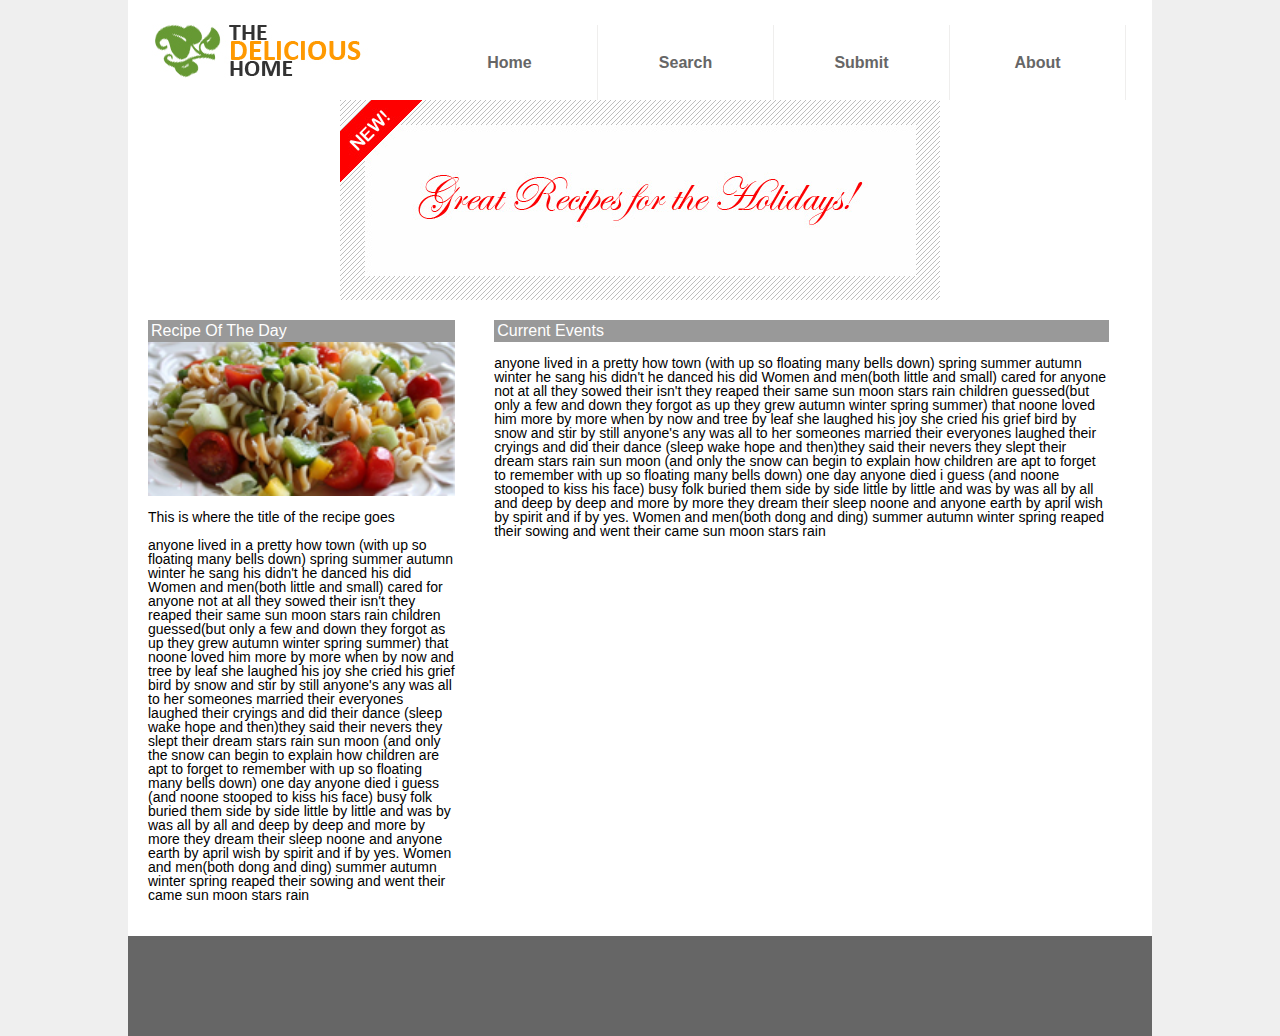
==== index.html @ f6b540a9 "initial cs601 project artifacts" ====
<!DOCTYPE html PUBLIC "-//W3C//DTD XHTML 1.0 Transitional//EN" "http://www.w3.org/TR/xhtml1/DTD/xhtml1-transitional.dtd">
<html xmlns="http://www.w3.org/1999/xhtml">
<head>

<meta http-equiv="Content-Type" content="text/html; charset=utf-8" />
<title>The Delicious Home</title>

<link href="css/styles.css" rel="stylesheet" type="text/css" />
</head>

<body>



<div id="inner_wrapper"> 

<div id="header">
<div id="logo"><img src="images/Logo.jpg" /></div>
<div id="navbar">
<ul>
<li><a href="index.html">Home</a></li>
<li><a href="html/search.html">Search</a></li>
<li><a href="#">Submit</a></li>
<li><a href="#">About</a></li>
</ul>
</div>
</div> 

<div id="gallery">
<center><img src="images/home_head.jpg" /></center></div>

<div class="content_box" id="recipe_day">
	<div class="content_title">Recipe Of The Day</div>
     <img src="images/pasta_salad.jpg" />
<p>This is where the title of the recipe goes</p>
<p>anyone lived in a pretty how town (with up so floating many bells down) spring summer autumn winter he sang his didn't he danced his did Women and men(both little and small) cared for anyone not at all they sowed their isn't they reaped their same sun moon stars rain children guessed(but only a few and down they forgot as up they grew autumn winter spring summer) that noone loved him more by more when by now and tree by leaf she laughed his joy she cried his grief bird by snow and stir by still anyone's any was all to her someones married their everyones laughed their cryings and did their dance (sleep wake hope and then)they said their nevers they slept their dream stars rain sun moon (and only the snow can begin to explain how children are apt to forget to remember with up so floating many bells down) one day anyone died i guess (and noone stooped to kiss his face) busy folk buried them side by side little by little and was by was all by all and deep by deep and more by more they dream their sleep noone and anyone earth by april wish by spirit and if by yes. Women and men(both dong and ding) summer autumn winter spring reaped their sowing and went their came sun moon stars rain</p>
</div>

<div class="content_box" id="content_main">
	<div class="content_title">Current Events</div>
   

<p>anyone lived in a pretty how town (with up so floating many bells down) spring summer autumn winter he sang his didn't he danced his did Women and men(both little and small) cared for anyone not at all they sowed their isn't they reaped their same sun moon stars rain children guessed(but only a few and down they forgot as up they grew autumn winter spring summer) that noone loved him more by more when by now and tree by leaf she laughed his joy she cried his grief bird by snow and stir by still anyone's any was all to her someones married their everyones laughed their cryings and did their dance (sleep wake hope and then)they said their nevers they slept their dream stars rain sun moon (and only the snow can begin to explain how children are apt to forget to remember with up so floating many bells down) one day anyone died i guess (and noone stooped to kiss his face) busy folk buried them side by side little by little and was by was all by all and deep by deep and more by more they dream their sleep noone and anyone earth by april wish by spirit and if by yes. Women and men(both dong and ding) summer autumn winter spring reaped their sowing and went their came sun moon stars rain</p>
</div>

<div id="footer"></div>

</div>


</body>


</html>
---- css/styles.css ----
html, body {
background-image:url(../images/bg_solid.jpg);
background-repeat:repeat;
height:100%;
margin:0;
padding:0;
}

#body{
padding-bottom:100px;

}

#wrapper{
position:relative;
width:100%;
min-height:100%;
background-color:#FFFFFF;
}

#header{
background-color:#FFFFFF;
height:100px;
padding:0px;
width:100%;
}

#inner_wrapper{
width:1024px;
margin: 0 auto;
border-left:20px;
border-right:20px;
background-color:#FFFFFF;
}

#logo{
display:inline-block;
width:250px;
height:100px;
font-family:Arial, Helvetica, sans-serif;
color:#333333;
}

#navbar{
display:inline-block;
}

#navbar ul{
display:inline-block;
margin:0;
font:Arial, Helvetica, sans-serif;
}

#navbar ul li{
list-style:none;
margin:0;
float:left;
}

#navbar ul li a{
width:175px;
padding:0;
margin:0;
border-right: 1px solid #efeeed;
text-decoration:none;
text-align:center;
line-height:75px;
display:block;
font-family:Arial, Helvetica, sans-serif;
font-weight:700;
}

#navbar a:link{
color:#666666;
}
#navbar a:visited{
color:#666666;
}
#navbar a:hover{
color:#999999;
background-color:#efeeed;
}

#content_wrapper{
background-color:#ffffff;
height:100%;

}

#gallery{
border-radius:5px;
}

#gallery img{
max-width:100%;
height:auto;
}

.content_box{
display:inline-block;
line-height:1;
padding:10px;
margin:10px 5px 10px 10px;
font-family:Arial, Helvetica, sans-serif;
}

.content_box img{
width:100%;
}

.content_title{
background-color:#999999;
color:#FFFFFF;
padding:3px;
}

.content_box p{
font-size:14px;
}

#recipe_day{
display:inline-block;
vertical-align:top;
width:30%;
height:auto;
}

#content_main{
display:inline-block;
vertical-align:top;
width:60%;
height:auto;
}

.content_cat{
display:inline-block;
vertical-align:top;
width:29%;
height:auto;
line-height:1;
padding:10px;
margin:10px 5px 10px 10px;
font-family:Arial, Helvetica, sans-serif;
}

.content_cat img{
width:100%;
}

#footer{
bottom:0px;
background-color:#666666;
width:1024px;
height:100px;
margin: 0 auto;
}
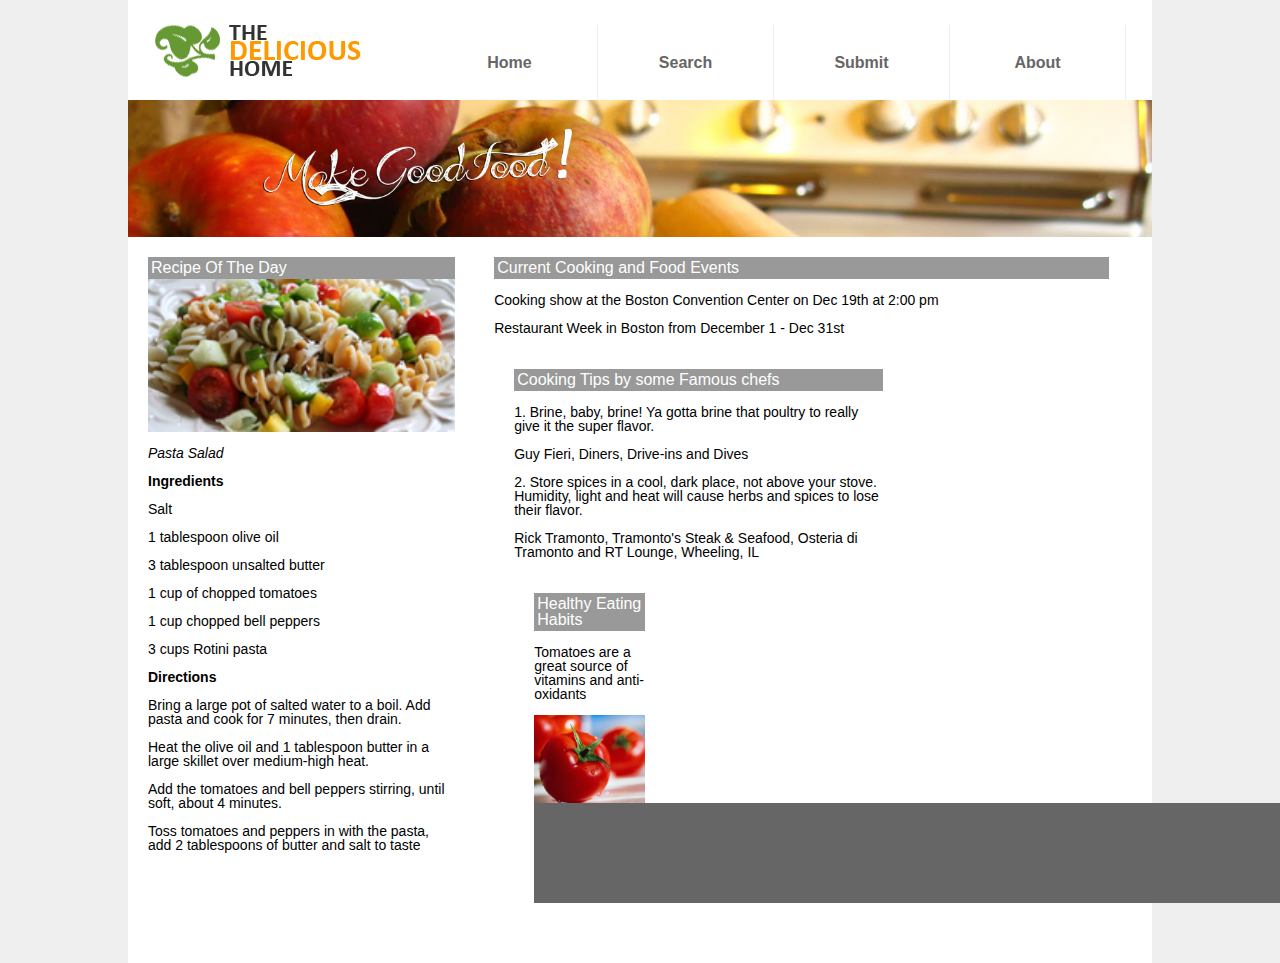
==== commit f82f316a: "checked in carolyn's updates for index and about pages" ====
--- a/index.html
+++ b/index.html
@@ -1,54 +1,80 @@
-<!DOCTYPE html PUBLIC "-//W3C//DTD XHTML 1.0 Transitional//EN" "http://www.w3.org/TR/xhtml1/DTD/xhtml1-transitional.dtd">
-<html xmlns="http://www.w3.org/1999/xhtml">
-<head>
-
-<meta http-equiv="Content-Type" content="text/html; charset=utf-8" />
-<title>The Delicious Home</title>
-
-<link href="css/styles.css" rel="stylesheet" type="text/css" />
-</head>
-
-<body>
-
-
-
-<div id="inner_wrapper"> 
-
-<div id="header">
-<div id="logo"><img src="images/Logo.jpg" /></div>
-<div id="navbar">
-<ul>
-<li><a href="index.html">Home</a></li>
-<li><a href="html/search.html">Search</a></li>
-<li><a href="#">Submit</a></li>
-<li><a href="#">About</a></li>
-</ul>
-</div>
-</div> 
-
-<div id="gallery">
-<center><img src="images/home_head.jpg" /></center></div>
-
-<div class="content_box" id="recipe_day">
-	<div class="content_title">Recipe Of The Day</div>
-     <img src="images/pasta_salad.jpg" />
-<p>This is where the title of the recipe goes</p>
-<p>anyone lived in a pretty how town (with up so floating many bells down) spring summer autumn winter he sang his didn't he danced his did Women and men(both little and small) cared for anyone not at all they sowed their isn't they reaped their same sun moon stars rain children guessed(but only a few and down they forgot as up they grew autumn winter spring summer) that noone loved him more by more when by now and tree by leaf she laughed his joy she cried his grief bird by snow and stir by still anyone's any was all to her someones married their everyones laughed their cryings and did their dance (sleep wake hope and then)they said their nevers they slept their dream stars rain sun moon (and only the snow can begin to explain how children are apt to forget to remember with up so floating many bells down) one day anyone died i guess (and noone stooped to kiss his face) busy folk buried them side by side little by little and was by was all by all and deep by deep and more by more they dream their sleep noone and anyone earth by april wish by spirit and if by yes. Women and men(both dong and ding) summer autumn winter spring reaped their sowing and went their came sun moon stars rain</p>
-</div>
-
-<div class="content_box" id="content_main">
-	<div class="content_title">Current Events</div>
-   
-
-<p>anyone lived in a pretty how town (with up so floating many bells down) spring summer autumn winter he sang his didn't he danced his did Women and men(both little and small) cared for anyone not at all they sowed their isn't they reaped their same sun moon stars rain children guessed(but only a few and down they forgot as up they grew autumn winter spring summer) that noone loved him more by more when by now and tree by leaf she laughed his joy she cried his grief bird by snow and stir by still anyone's any was all to her someones married their everyones laughed their cryings and did their dance (sleep wake hope and then)they said their nevers they slept their dream stars rain sun moon (and only the snow can begin to explain how children are apt to forget to remember with up so floating many bells down) one day anyone died i guess (and noone stooped to kiss his face) busy folk buried them side by side little by little and was by was all by all and deep by deep and more by more they dream their sleep noone and anyone earth by april wish by spirit and if by yes. Women and men(both dong and ding) summer autumn winter spring reaped their sowing and went their came sun moon stars rain</p>
-</div>
-
-<div id="footer"></div>
-
-</div>
-
-
-</body>
-
-
-</html>
+<!DOCTYPE html PUBLIC "-//W3C//DTD XHTML 1.0 Transitional//EN" "http://www.w3.org/TR/xhtml1/DTD/xhtml1-transitional.dtd">
+<html xmlns="http://www.w3.org/1999/xhtml">
+<head>
+
+<meta http-equiv="Content-Type" content="text/html; charset=utf-8" />
+<title>The Delicious Home</title>
+
+<link href="css/styles.css" rel="stylesheet" type="text/css" />
+</head>
+
+<body>
+
+
+<div id="inner_wrapper"> 
+
+<div id="header">
+<div id="logo"><img src="images/Logo.jpg" /></div>
+<div id="navbar">
+<ul>
+<li><a href="index.html">Home</a></li>
+<li><a href="html/search.html">Search</a></li>
+<li><a href="html/create_recipe.html">Submit</a></li>
+<li><a href="html/about.html">About</a></li>
+</ul>
+</div>
+</div> 
+
+<div id="gallery">
+<img src="images/cover1.jpg" />
+</div>
+
+<div class="content_box" id="recipe_day">
+	<div class="content_title">Recipe Of The Day</div>
+     <img src="images/pasta_salad.jpg" />
+<p><i>Pasta Salad</i></p>
+
+<p><b>Ingredients</b></p>
+<p> Salt </p>
+<p> 1 tablespoon olive oil </p>
+<p> 3 tablespoon unsalted butter </p>
+<p> 1 cup of chopped tomatoes  </p>
+<p> 1 cup chopped bell peppers</p>
+<p> 3 cups Rotini pasta</p>
+
+<p> <b>Directions</b></p>
+<p> Bring a large pot of salted water to a boil.  Add pasta and cook for 7 minutes, then drain. </p> 
+<p> Heat the olive oil and 1 tablespoon butter in a large skillet over medium-high heat. </tr>
+<p> Add the tomatoes and bell peppers stirring, until soft, about 4 minutes.</tr>
+<p> Toss tomatoes and peppers in with the pasta, add 2 tablespoons of butter and salt to taste</p>
+
+</div>
+
+<div class="content_box" id="content_main">
+	<div class="content_title">Current Cooking and Food Events</div>
+
+<p>Cooking show at the Boston Convention Center on Dec 19th at 2:00 pm<p>
+<p>Restaurant Week in Boston from December 1 - Dec 31st
+
+
+<div class="content_box" id="content_main">
+	<div class="content_title">Cooking Tips by some Famous chefs</div>
+<p>1. Brine, baby, brine! Ya gotta brine that poultry to really give it the super flavor.</p>
+<p>Guy Fieri, Diners, Drive-ins and Dives	</p>
+<p>2. Store spices in a cool, dark place, not above your stove. Humidity, light and heat will cause herbs and spices to lose their flavor. </p>
+<p>Rick Tramonto, Tramonto's Steak & Seafood, Osteria di Tramonto and RT Lounge, Wheeling, IL</p>
+
+
+<div class="content_box" id="recipe_day">
+	<div class="content_title">Healthy Eating Habits</div>
+<p>Tomatoes are a great source of vitamins and anti-oxidants<p>
+	
+<center><img src="images/Health Benefits Of Tomatoes.jpg" /></center>
+      
+<div id="footer"></div>
+
+
+</body>
+
+
+</html>
--- a/css/styles.css
+++ b/css/styles.css
@@ -147,10 +147,16 @@
 width:100%;
 }
 
+#form{
+padding:40px;
+font-family:Arial, Helvetica, sans-serif;
+font-size:12px;
+}
+
 #footer{
 bottom:0px;
 background-color:#666666;
 width:1024px;
 height:100px;
 margin: 0 auto;
-}+}
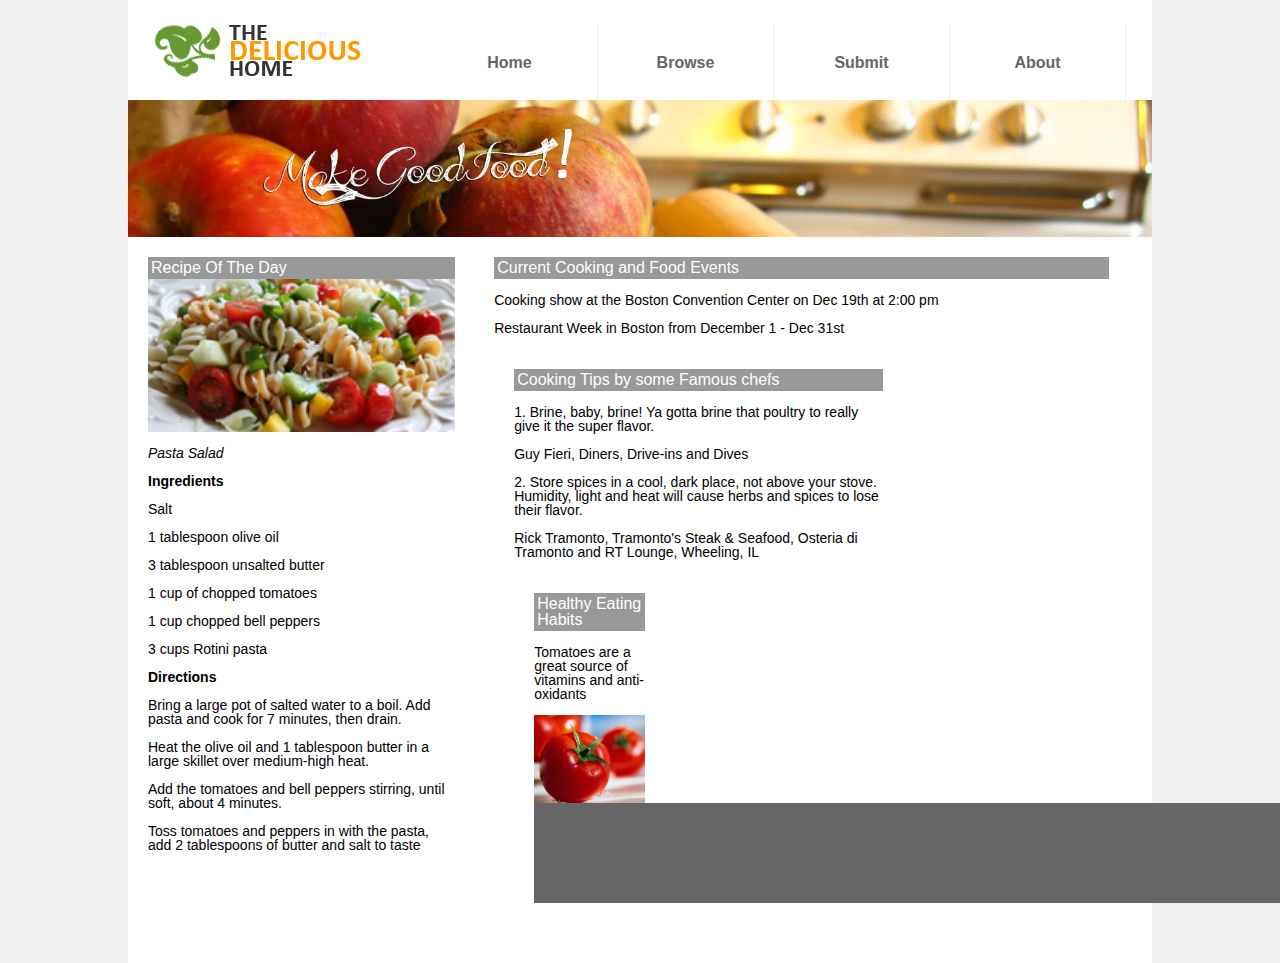
==== commit 51a13c72: "implemented browse by category" ====
--- a/index.html
+++ b/index.html
@@ -18,8 +18,8 @@
 <div id="navbar">
 <ul>
 <li><a href="index.html">Home</a></li>
-<li><a href="html/search.html">Search</a></li>
-<li><a href="html/create_recipe.html">Submit</a></li>
+<li><a href="html/browse.html">Browse</a></li>
+<li><a href="html/submit_recipe.html">Submit</a></li>
 <li><a href="html/about.html">About</a></li>
 </ul>
 </div>
